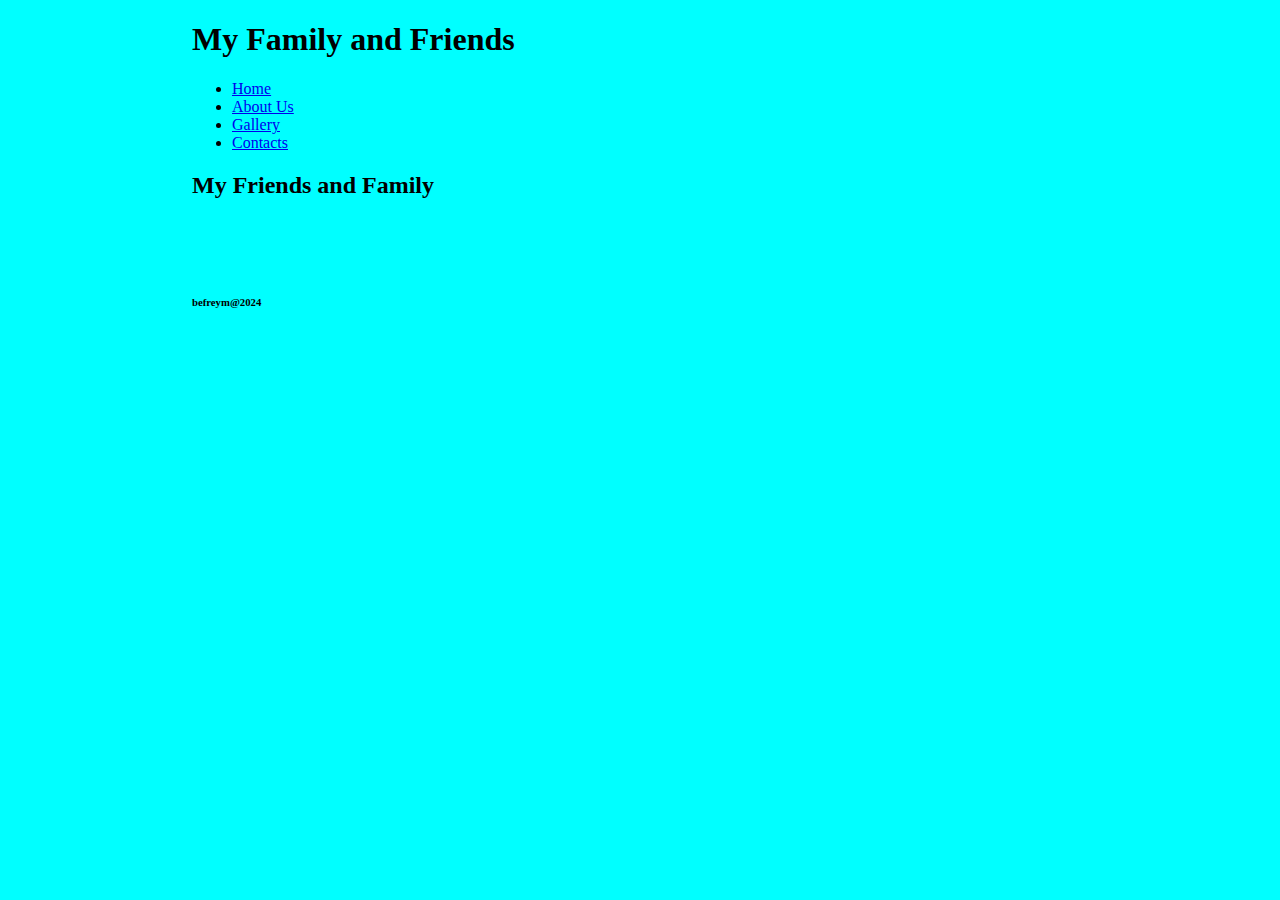
==== AboutUs.html @ 7b5fbebf "Add files via upload" ====
<!DOCTYPE html>
<html lang="en">
<head>
    <meta charset="UTF-8">
    <meta name="viewport" content="width=device-width, initial-scale=1.0">
    <title>Document</title>
    <link rel="stylesheet" href="style.css">
</head>
<body>
    <header><h1>My Family and Friends</h1></header>
    <nav>
        <ul>
            <Li> <a href="index.html">Home</a>   </Li>
            <Li> <a href="AboutUs.html">About Us</a>   </Li>
            <Li> <a href="Gallery.html">Gallery</a>   </Li>
            <Li> <a href="Contact.html">Contacts</a>   </Li>
        </ul>
    </nav>
    <section><h2>My Friends and Family</h2>
    <p> <img src="img/fam3.jpg" alt=""></p>
    </section>
    <aside> <img src="img/fam2.jpg" alt=""></aside>
    <Footer><h6>befreym@2024</h6></Footer>
</body>
</html>
---- style.css ----
body {
    background-color: aqua;
    width: 70%;
    margin: auto;
  
}
main{
    background-color: aqua;
    margin: auto;
    border: 2px solid black;
    padding: 5px;
}
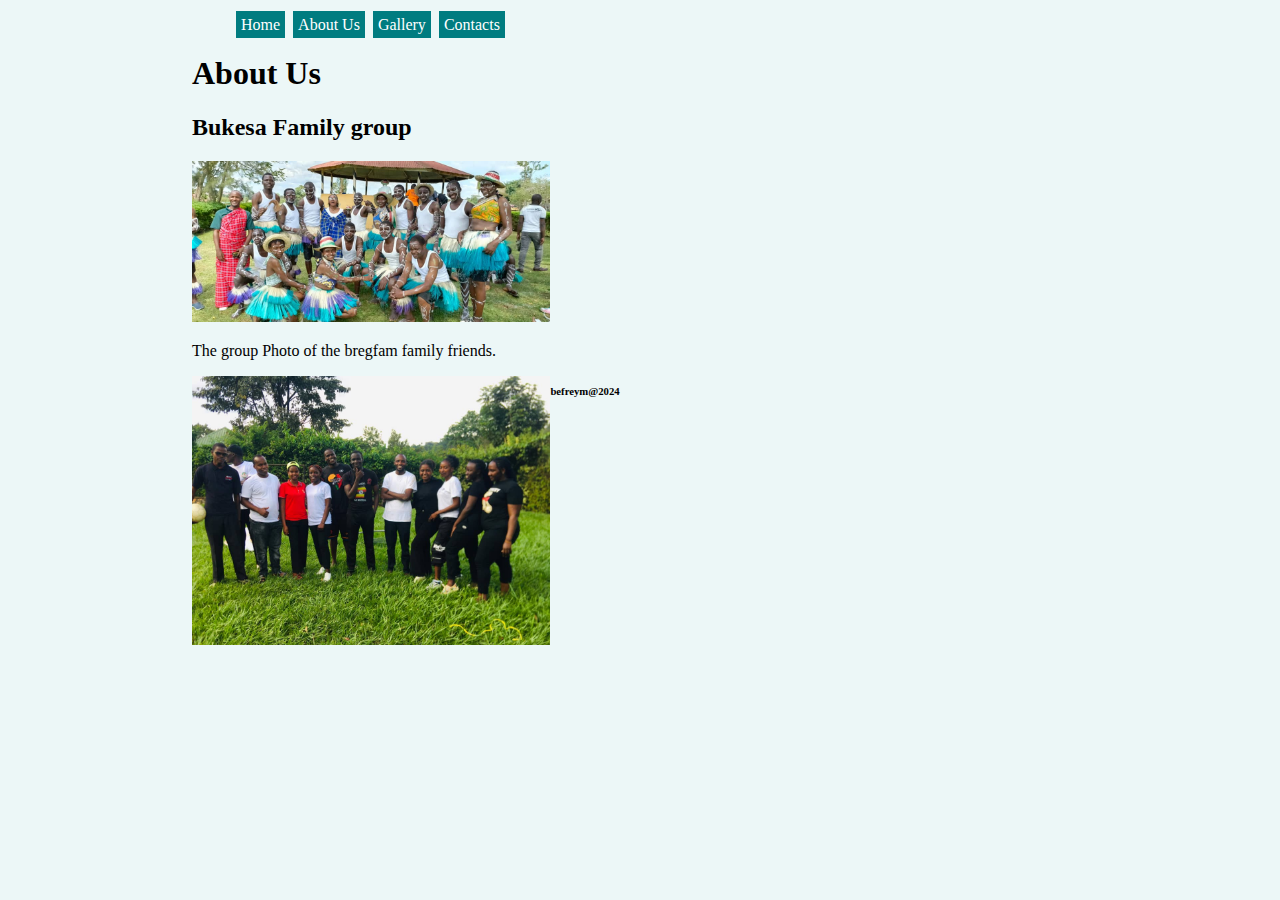
==== commit c051b326: "Update AboutUs.html" ====
--- a/AboutUs.html
+++ b/AboutUs.html
@@ -7,7 +7,7 @@
     <link rel="stylesheet" href="style.css">
 </head>
 <body>
-    <header><h1>My Family and Friends</h1></header>
+    <header></header>
     <nav>
         <ul>
             <Li> <a href="index.html">Home</a>   </Li>
@@ -16,10 +16,18 @@
             <Li> <a href="Contact.html">Contacts</a>   </Li>
         </ul>
     </nav>
-    <section><h2>My Friends and Family</h2>
-    <p> <img src="img/fam3.jpg" alt=""></p>
+    <section><h1>About Us</h1>
+        <h2>Bukesa Family group</h2>
+        <p></p>
+    <p> <img src="img/img4.jpg" alt=""></p>
     </section>
-    <aside> <img src="img/fam2.jpg" alt=""></aside>
+    <aside> 
+        <p>The group Photo of the bregfam family friends.</p>
+        <img src="img/img5.jpg" alt="" style="float: left;">
+       
+    
+    </aside>
+
     <Footer><h6>befreym@2024</h6></Footer>
 </body>
 </html>--- a/style.css
+++ b/style.css
@@ -1,12 +1,41 @@
 body {
-    background-color: aqua;
+    background-color: rgb(236, 247, 247);
     width: 70%;
     margin: auto;
   
 }
 main{
-    background-color: aqua;
     margin: auto;
     border: 2px solid black;
     padding: 5px;
+}
+img {
+    height: 80%;
+    width: 40%;
+}
+footer{
+    float:none;
+}
+ul{
+    
+}
+ul>li{
+    list-style: none;
+    display: inline;
+}
+ul>li>a{
+    text-decoration: none;
+    color: white;
+    background-color: rgb(0, 124, 128);
+    margin-left: 4px;
+    padding: 5px;
+    
+}
+ul>li>a:hover{
+    color:rgb(0, 19, 128);
+    background-color: white;
+}
+.selected{
+    color: rgb(38, 0, 128);
+    background-color: rgb(248, 248, 165);
 }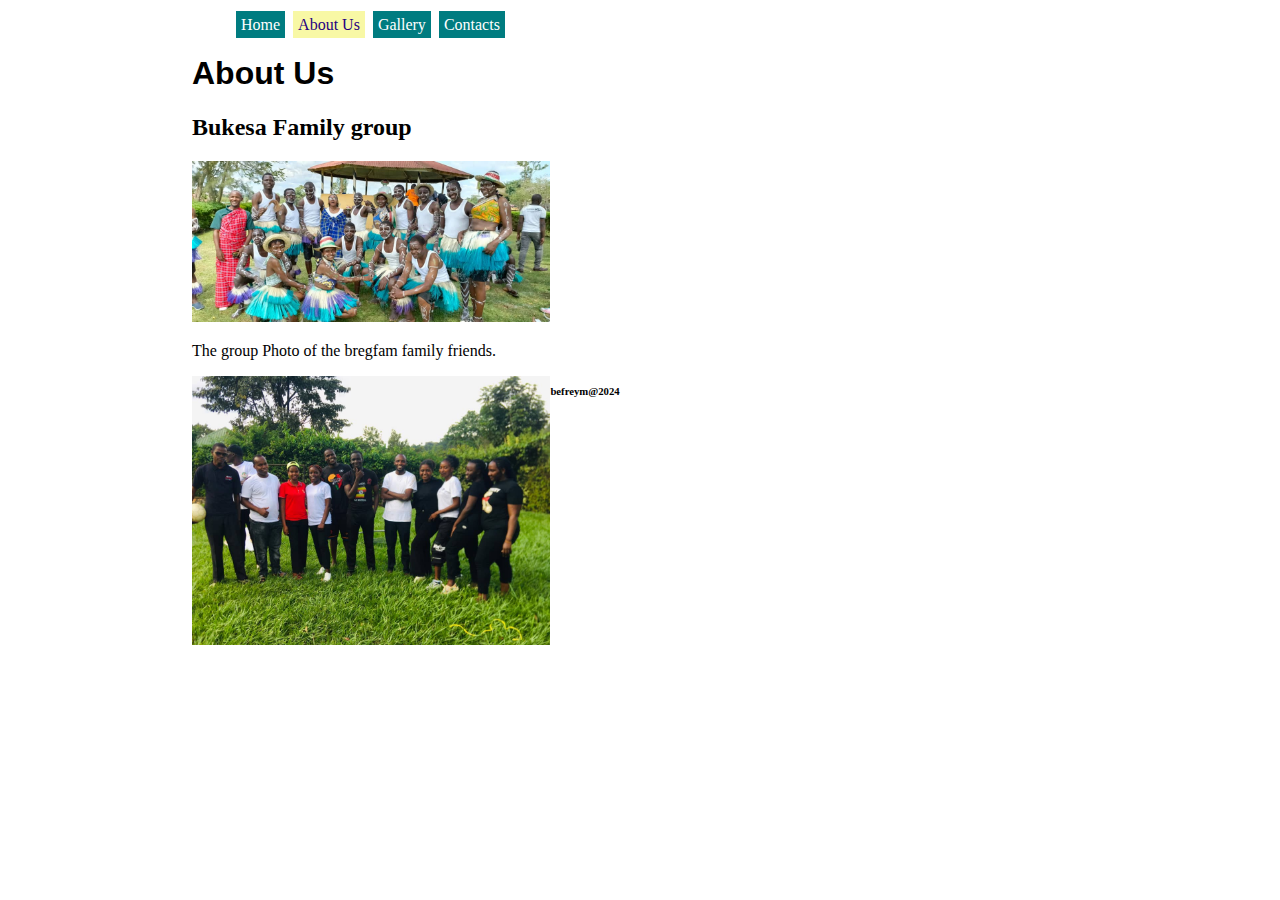
==== commit bcf6b569: "Update AboutUs.html" ====
--- a/AboutUs.html
+++ b/AboutUs.html
@@ -11,7 +11,7 @@
     <nav>
         <ul>
             <Li> <a href="index.html">Home</a>   </Li>
-            <Li> <a href="AboutUs.html">About Us</a>   </Li>
+            <Li> <a href="AboutUs.html" class="selected">About Us</a>   </Li>
             <Li> <a href="Gallery.html">Gallery</a>   </Li>
             <Li> <a href="Contact.html">Contacts</a>   </Li>
         </ul>
--- a/style.css
+++ b/style.css
@@ -1,5 +1,5 @@
 body {
-    background-color: rgb(236, 247, 247);
+
     width: 70%;
     margin: auto;
   
@@ -38,4 +38,12 @@
 .selected{
     color: rgb(38, 0, 128);
     background-color: rgb(248, 248, 165);
+}
+.sectionm{
+    width: 50%;
+    background-color: rgb(243, 241, 238);
+}
+h1{
+    color:black;
+    font-family: Impact, Haettenschweiler, 'Arial Narrow Bold', sans-serif;
 }